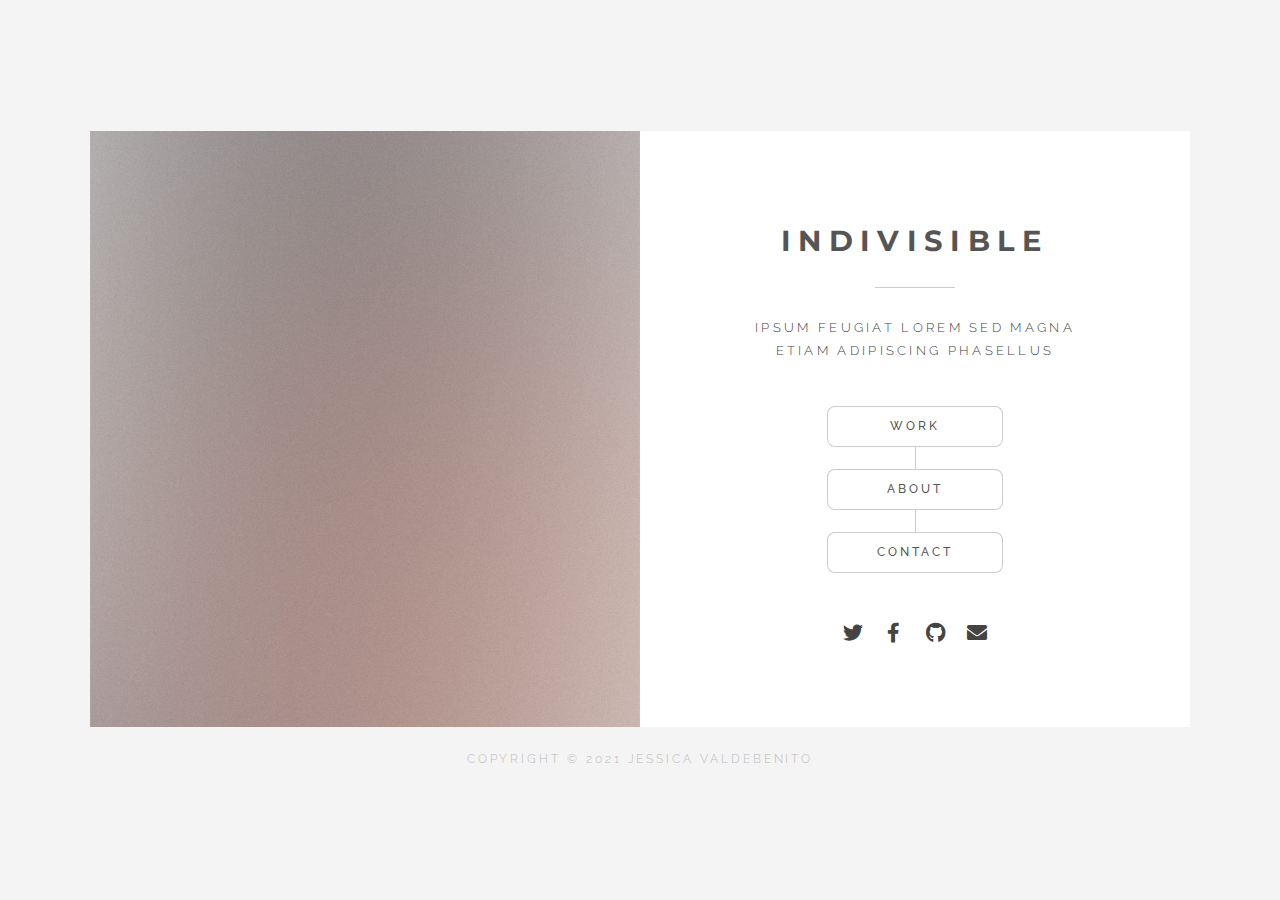
==== about/index.html @ a1ea3c7e "Update index.html" ====
<!DOCTYPE HTML>
<!--
	Indivisible by Pixelarity
	pixelarity.com | hello@pixelarity.com
	License: pixelarity.com/license
-->
<html>
	<head>
		<title>Untitled</title>
		<meta charset="utf-8" />
		<meta name="viewport" content="width=device-width, initial-scale=1, user-scalable=no" />
		<link rel="stylesheet" href="assets/css/main.css" />
		<noscript><link rel="stylesheet" href="assets/css/noscript.css" /></noscript>
	</head>
	<body class="is-preload-0 is-preload-1">

		<!-- Wrapper -->
			<div id="wrapper">

				<!-- Home -->
					<article id="home" class="panel special">
						<div class="image">
							<img src="images/pic01.jpg" alt="" data-position="center center" />
						</div>
						<div class="content">
							<div class="inner">
								<header>
									<h1>Indivisible</h1>
									<p>Ipsum feugiat lorem sed magna<br />
									etiam adipiscing phasellus</p>
								</header>
								<nav id="nav">
									<ul class="actions stacked special animated spinY">
										<li><a href="#work" class="button">Work</a></li>
										<li><a href="#about" class="button">About</a></li>
										<li><a href="#contact" class="button">Contact</a></li>
										<!--<li><a href="#elements" class="button">Elements</a></li>-->
									</ul>
								</nav>
								<ul class="icons">
									<li><a href="#" class="icon brands fa-twitter"><span class="label">Twitter</span></a></li>
									<li><a href="#" class="icon brands fa-facebook-f"><span class="label">Facebook</span></a></li>
									<li><a href="#" class="icon brands fa-github"><span class="label">GitHub</span></a></li>
									<li><a href="#" class="icon solid fa-envelope"><span class="label">Email</span></a></li>
								</ul>
							</div>
						</div>
					</article>

				<!-- Work -->
					<article id="work" class="panel secondary">
						<div class="image">
							<img src="images/2.jpg" alt="" data-position="center center" />
						</div>
						<div class="content">
							<ul class="actions animated spinX">
								<li><a href="file:///website/index.html" class="button small back">Back</a></li>
							</ul>
							<div class="inner">
								<header>
									<h2>About me</h2>
                                    <strong> <p align="justify"> "All of science is nothing more than refinement of every day thinking" </strong>- <i>Albert Einstein.<br /> </p>
									</i>
								</header>
								<p align="justify"> I grew up in Santiago, Chile where I gained knowledge and experience in different fields, from speech and language pathology to clinical audiology. Later, I would start a program in Biostatistics, which would be my main entrance into the quantitative world. At the same time, this led me to be involved in health and clinical science, which help me to find my biggest passion, scientific research. Now, I find myself learning more about bioinformatics and its different applications in cancer research. My research projects focus on understanding and revealing the complexity of the tumor microenvironment in Glioblastoma as well as other cancers.I am a highly-motivated person who truly enjoys learning new things, yet also loves practicing outdoor activities (coming from Chile it would be a crime not to), playing with my pets, doing photography and simply treasuring moments with a good cup of prepared tea or, as a good chilean, a nice cold Coca-Cola Zero (very important).</p>
                                <p style="color:silver"> Photo: Volcano Osorno hidden behind a random chilean tree. Ensenada, Puerto Varas, Chile. Photo taken by me. </p>
							</div>
						</div>
					</article>

				<!-- About -->
					<article id="about" class="panel secondary">
						<div class="image">
							<img src="images/pic2.jpeg" alt="" data-position="center center" />
						</div>
						<div class="content">
							<ul class="actions animated spinX">
								<li><a href="file:///home/cheo/Jessica/website4/index.html" class="button small back">Back</a></li>
							</ul>
							<div class="inner">
								<header>
									<h2>What's next</h2>
									<p>Cancer research<br /></p>
								</header>
								<p align="justify"> Currently, I am a proud first-year Ph.D. student in the Graduate School of Biomedical Siences MD Anderson UT Health. During the last few years, I have been working with <u><a href="https://www.mdanderson.org/research/departments-labs-institutes/labs/bhat-laboratory.html">Dr. Krishna Bhat</a></u> and <u><a href="https://eugeninlab.com/eliseo-eugenin/">Dr. Eliseo Eugenin</a></u> on understanding the complexity of Glioblastoma using strong biological data from underrepresented cells and structures to interrogate publicly available sequencing data. Right now, I expect to continue persuing my interest in cancer research by applying different methodologies such as spatial analysis in high/multi-plex data of different cancer types with the mentoring of <u><a href="https://kannan-kasthuri.github.io/">Dr. Kasthuri Kannan</a></u>.</p>
								<p style="color:silver"> Photo: View from the department of Translational Medicine, MD Anderson Cancer Center. Photo taken by me.</p>
							</div>
						</div>
					</article>

				<!-- Contact -->
					<article id="contact" class="panel secondary">
						<div class="image">
							<img src="images/pic04.jpg" alt="" data-position="bottom center" />
						</div>
						<div class="content">
							<ul class="actions animated spinX">
								<li><a href="#" class="button small back">Back</a></li>
							</ul>
							<div class="inner">
								<header>
									<h2>Contact</h2>
								</header>
								<form method="post" action="#">
									<div class="fields">
										<div class="field half">
											<label for="name">Name</label>
											<input type="text" name="name" id="name" />
										</div>
										<div class="field half">
											<label for="email">Email</label>
											<input type="text" name="email" id="email" />
										</div>
										<div class="field">
											<label for="message">Message</label>
											<textarea name="message" id="message" rows="5"></textarea>
										</div>
									</div>
									<ul class="actions">
										<li><a href="" class="button submit">Send Message</a></li>
									</ul>
								</form>
							</div>
						</div>
					</article>

				<!-- Elements -->
					<article id="elements" class="panel secondary">
						<div class="image">
							<img src="images/pic03.jpg" alt="" data-position="center center" />
						</div>
						<div class="content">
							<ul class="actions animated spinX">
								<li><a href="#" class="button small back">Back</a></li>
							</ul>
							<div class="inner">
								<header>
									<h2>Elements</h2>
								</header>

								<section>
									<h4>Text</h4>
									<p>This is <b>bold</b> and this is <strong>strong</strong>. This is <i>italic</i> and this is <em>emphasized</em>.
									This is <sup>superscript</sup> text and this is <sub>subscript</sub> text.
									This is <u>underlined</u> and this is code: <code>for (;;) { ... }</code>. Finally, <a href="#">this is a link</a>.</p>
									<hr />
									<h2>Heading Level 2</h2>
									<h3>Heading Level 3</h3>
									<h4>Heading Level 4</h4>
									<h5>Heading Level 5</h5>
									<h6>Heading Level 6</h6>
									<hr />
									<h5>Blockquote</h5>
									<blockquote>Fringilla nisl. Donec accumsan interdum nisi, quis tincidunt felis sagittis eget tempus euismod. Vestibulum ante ipsum primis in faucibus vestibulum. Blandit adipiscing eu felis iaculis volutpat ac adipiscing accumsan faucibus. Vestibulum ante ipsum primis in faucibus lorem ipsum dolor sit amet nullam adipiscing eu felis.</blockquote>
									<h5>Preformatted</h5>
									<pre><code>i = 0;

while (!deck.isInOrder()) {
    print 'Iteration ' + i;
    deck.shuffle();
    i++;
}

print 'It took ' + i + ' iterations to sort the deck.';</code></pre>
								</section>

								<section>
									<h4>Lists</h4>

									<h5>Unordered</h5>
									<ul>
										<li>Dolor pulvinar etiam.</li>
										<li>Sagittis adipiscing.</li>
										<li>Felis enim feugiat.</li>
									</ul>

									<h5>Alternate</h5>
									<ul class="alt">
										<li>Dolor pulvinar etiam.</li>
										<li>Sagittis adipiscing.</li>
										<li>Felis enim feugiat.</li>
									</ul>

									<h5>Ordered</h5>
									<ol>
										<li>Dolor pulvinar etiam.</li>
										<li>Etiam vel felis viverra.</li>
										<li>Felis enim feugiat.</li>
										<li>Dolor pulvinar etiam.</li>
										<li>Etiam vel felis lorem.</li>
										<li>Felis enim et feugiat.</li>
									</ol>
									<h5>Icons</h5>
									<ul class="icons">
										<li><a href="#" class="icon brands fa-twitter"><span class="label">Twitter</span></a></li>
										<li><a href="#" class="icon brands fa-facebook-f"><span class="label">Facebook</span></a></li>
										<li><a href="#" class="icon brands fa-instagram"><span class="label">Instagram</span></a></li>
										<li><a href="#" class="icon brands fa-github"><span class="label">Github</span></a></li>
									</ul>

									<h5>Actions</h5>
									<ul class="actions">
										<li><a href="#" class="button primary">Default</a></li>
										<li><a href="#" class="button">Default</a></li>
									</ul>
									<ul class="actions stacked">
										<li><a href="#" class="button primary">Default</a></li>
										<li><a href="#" class="button">Default</a></li>
									</ul>
								</section>

								<section>
									<h4>Table</h4>
									<h5>Default</h5>
									<div class="table-wrapper">
										<table>
											<thead>
												<tr>
													<th>Name</th>
													<th>Description</th>
													<th>Price</th>
												</tr>
											</thead>
											<tbody>
												<tr>
													<td>Item One</td>
													<td>Ante turpis integer aliquet porttitor.</td>
													<td>29.99</td>
												</tr>
												<tr>
													<td>Item Two</td>
													<td>Vis ac commodo adipiscing arcu aliquet.</td>
													<td>19.99</td>
												</tr>
												<tr>
													<td>Item Three</td>
													<td> Morbi faucibus arcu accumsan lorem.</td>
													<td>29.99</td>
												</tr>
												<tr>
													<td>Item Four</td>
													<td>Vitae integer tempus condimentum.</td>
													<td>19.99</td>
												</tr>
												<tr>
													<td>Item Five</td>
													<td>Ante turpis integer aliquet porttitor.</td>
													<td>29.99</td>
												</tr>
											</tbody>
											<tfoot>
												<tr>
													<td colspan="2"></td>
													<td>100.00</td>
												</tr>
											</tfoot>
										</table>
									</div>

									<h5>Alternate</h5>
									<div class="table-wrapper">
										<table class="alt">
											<thead>
												<tr>
													<th>Name</th>
													<th>Description</th>
													<th>Price</th>
												</tr>
											</thead>
											<tbody>
												<tr>
													<td>Item One</td>
													<td>Ante turpis integer aliquet porttitor.</td>
													<td>29.99</td>
												</tr>
												<tr>
													<td>Item Two</td>
													<td>Vis ac commodo adipiscing arcu aliquet.</td>
													<td>19.99</td>
												</tr>
												<tr>
													<td>Item Three</td>
													<td> Morbi faucibus arcu accumsan lorem.</td>
													<td>29.99</td>
												</tr>
												<tr>
													<td>Item Four</td>
													<td>Vitae integer tempus condimentum.</td>
													<td>19.99</td>
												</tr>
												<tr>
													<td>Item Five</td>
													<td>Ante turpis integer aliquet porttitor.</td>
													<td>29.99</td>
												</tr>
											</tbody>
											<tfoot>
												<tr>
													<td colspan="2"></td>
													<td>100.00</td>
												</tr>
											</tfoot>
										</table>
									</div>
								</section>

								<section>
									<h4>Buttons</h4>
									<ul class="actions">
										<li><a href="#" class="button primary">Primary</a></li>
										<li><a href="#" class="button">Default</a></li>
									</ul>
									<ul class="actions">
										<li><a href="#" class="button">Default</a></li>
										<li><a href="#" class="button small">Small</a></li>
									</ul>
									<ul class="actions">
										<li><a href="#" class="button primary icon solid fa-download">Icon</a></li>
										<li><a href="#" class="button icon solid fa-download">Icon</a></li>
									</ul>
									<ul class="actions">
										<li><span class="button primary disabled">Disabled</span></li>
										<li><span class="button disabled">Disabled</span></li>
									</ul>
								</section>

								<section>
									<h4>Form</h4>
									<form method="post" action="#">
										<div class="fields">
											<div class="field half">
												<label for="demo-name">Name</label>
												<input type="text" name="demo-name" id="demo-name" value="" placeholder="Jane Doe" />
											</div>
											<div class="field half">
												<label for="demo-email">Email</label>
												<input type="email" name="demo-email" id="demo-email" value="" placeholder="jane@untitled.tld" />
											</div>
											<div class="field">
												<label for="demo-category">Category</label>
												<select name="demo-category" id="demo-category">
													<option value="">-</option>
													<option value="1">Manufacturing</option>
													<option value="1">Shipping</option>
													<option value="1">Administration</option>
													<option value="1">Human Resources</option>
												</select>
											</div>
											<div class="field half">
												<input type="radio" id="demo-priority-low" name="demo-priority" checked>
												<label for="demo-priority-low">Low</label>
											</div>
											<div class="field half">
												<input type="radio" id="demo-priority-high" name="demo-priority">
												<label for="demo-priority-high">High</label>
											</div>
											<div class="field half">
												<input type="checkbox" id="demo-copy" name="demo-copy">
												<label for="demo-copy">Email me a copy</label>
											</div>
											<div class="field half">
												<input type="checkbox" id="demo-human" name="demo-human" checked>
												<label for="demo-human">Not a robot</label>
											</div>
											<div class="field">
												<label for="demo-message">Message</label>
												<textarea name="demo-message" id="demo-message" placeholder="Enter your message" rows="6"></textarea>
											</div>
										</div>
										<ul class="actions">
											<li><input type="submit" value="Send Message" class="primary" /></li>
											<li><input type="reset" value="Reset" /></li>
										</ul>
									</form>
								</section>

							</div>
						</div>
					</article>

				<!-- Footer -->
					<footer id="footer">
						<p class="copyright"> Copyright &copy; 2021 Jessica Valdebenito</p>
					</footer>

			</div>

		<!-- Scripts -->
			<script src="assets/js/jquery.min.js"></script>
			<script src="assets/js/browser.min.js"></script>
			<script src="assets/js/breakpoints.min.js"></script>
			<script src="assets/js/util.js"></script>
			<script src="assets/js/main.js"></script>

	</body>
</html>
---- about/assets/css/main.css ----
@import url(fontawesome-all.min.css);
@import url("https://fonts.googleapis.com/css?family=Raleway|Montserrat:700");

/*
	Indivisible by Pixelarity
	pixelarity.com | hello@pixelarity.com
	License: pixelarity.com/license
*/

html, body, div, span, applet, object,
iframe, h1, h2, h3, h4, h5, h6, p, blockquote,
pre, a, abbr, acronym, address, big, cite,
code, del, dfn, em, img, ins, kbd, q, s, samp,
small, strike, strong, sub, sup, tt, var, b,
u, i, center, dl, dt, dd, ol, ul, li, fieldset,
form, label, legend, table, caption, tbody,
tfoot, thead, tr, th, td, article, aside,
canvas, details, embed, figure, figcaption,
footer, header, hgroup, menu, nav, output, ruby,
section, summary, time, mark, audio, video {
	margin: 0;
	padding: 0;
	border: 0;
	font-size: 100%;
	font: inherit;
	vertical-align: baseline;}

article, aside, details, figcaption, figure,
footer, header, hgroup, menu, nav, section {
	display: block;}

body {
	line-height: 1;
}

ol, ul {
	list-style: none;
}

blockquote, q {
	quotes: none;
}

	blockquote:before, blockquote:after, q:before, q:after {
		content: '';
		content: none;
	}

table {
	border-collapse: collapse;
	border-spacing: 0;
}

body {
	-webkit-text-size-adjust: none;
}

mark {
	background-color: transparent;
	color: inherit;
}

input::-moz-focus-inner {
	border: 0;
	padding: 0;
}

input, select, textarea {
	-moz-appearance: none;
	-webkit-appearance: none;
	-ms-appearance: none;
	appearance: none;
}

/* Basic */

	@-ms-viewport {
		width: device-width;
	}

	@media screen and (max-width: 480px) {

		html, body {
			min-width: 320px;
		}

	}

	html {
		box-sizing: border-box;
	}

	*, *:before, *:after {
		box-sizing: inherit;
	}

	body {
		background: #f4f4f4;
	}

		body.is-preload-0 *, body.is-preload-0 *:before, body.is-preload-0 *:after {
			-moz-animation: none !important;
			-webkit-animation: none !important;
			-ms-animation: none !important;
			animation: none !important;
			-moz-transition: none !important;
			-webkit-transition: none !important;
			-ms-transition: none !important;
			transition: none !important;
		}

/* Type */

	body, input, select, textarea {
		color: #444;
		font-family: "Raleway", Helvetica, sans-serif;
		font-size: 14pt;
		font-weight: 300;
		line-height: 1.75;
		letter-spacing: 0.05em;
	}

		@media screen and (max-width: 1680px) {

			body, input, select, textarea {
				font-size: 11pt;
			}

		}

		@media screen and (max-width: 360px) {

			body, input, select, textarea {
				font-size: 10pt;
			}

		}

	a {
		-moz-transition: color 0.2s ease, border-bottom-color 0.2s ease;
		-webkit-transition: color 0.2s ease, border-bottom-color 0.2s ease;
		-ms-transition: color 0.2s ease, border-bottom-color 0.2s ease;
		transition: color 0.2s ease, border-bottom-color 0.2s ease;
		text-decoration: none;
		border-bottom: dotted 1px;
		color: inherit;
	}

		a:hover {
			color: #d8475a !important;
			border-bottom-color: transparent;
		}

	strong, b {
		color: #555;
		font-weight: 500;
	}

	em, i {
		font-style: italic;
	}

	p {
		margin: 0 0 2em 0;
	}

	h1, h2, h3, h4, h5, h6 {
		color: #555;
		font-family: "Montserrat", sans-serif;
		font-weight: 700;
		line-height: 1.5;
		margin: 0 0 1em 0;
		text-transform: uppercase;
		letter-spacing: 0.25em;
	}

		h1 a, h2 a, h3 a, h4 a, h5 a, h6 a {
			color: inherit;
			text-decoration: none;
		}

	h1 {
		font-size: 2em;
	}

	h2 {
		font-size: 1.75em;
	}

	h3 {
		font-size: 1.25em;
	}

	h4 {
		font-size: 1em;
	}

	h5 {
		font-size: 0.9em;
	}

	h6 {
		font-size: 0.7em;
	}

	@media screen and (max-width: 736px) {

		h1 {
			font-size: 1.5em;
		}

		h2 {
			font-size: 1.25em;
		}

	}

	sub {
		font-size: 0.8em;
		position: relative;
		top: 0.5em;
	}

	sup {
		font-size: 0.8em;
		position: relative;
		top: -0.5em;
	}

	blockquote {
		border-left: solid 4px #cccccc;
		font-style: italic;
		margin: 0 0 2em 0;
		padding: 0.5em 0 0.5em 2em;
	}

	code {
		background: rgba(144, 144, 144, 0.075);
		border-radius: 8px;
		border: solid 1px #cccccc;
		font-family: "Courier New", monospace;
		font-size: 0.9em;
		margin: 0 0.25em;
		padding: 0.25em 0.65em;
	}

	pre {
		-webkit-overflow-scrolling: touch;
		font-family: "Courier New", monospace;
		font-size: 0.9em;
		margin: 0 0 2em 0;
	}

		pre code {
			display: block;
			line-height: 1.75;
			padding: 1em 1.5em;
			overflow-x: auto;
		}

	hr {
		border: 0;
		border-bottom: solid 1px #cccccc;
		margin: 2em 0;
	}

		hr.major {
			margin: 3em 0;
		}

	.align-left {
		text-align: left;
	}

	.align-center {
		text-align: center;
	}

	.align-right {
		text-align: right;
	}

/* Section/Article */

	section.special, article.special {
		text-align: center;
	}

	header {
		margin: 3em 0;
	}

		header > :first-child {
			margin-bottom: 0;
		}

			header > :first-child:after {
				content: '';
				display: block;
				background-color: #cccccc;
				height: 1px;
				margin: 1.5rem 0 1.75rem 0;
				width: 5rem;
			}

				.special header > :first-child:after {
					margin-left: auto;
					margin-right: auto;
				}

		header p {
			font-size: 0.9em;
			letter-spacing: 0.25em;
			margin-bottom: 0;
			text-transform: uppercase;
		}

		@media screen and (max-width: 736px) {

			header {
				margin: 2em 0;
			}

				header > :first-child:after {
					margin: 1.25rem 0 1.5rem 0;
				}

				header p {
					font-size: 0.8em;
				}

					header p br {
						display: none;
					}

		}

/* Form */

	form {
		margin: 0 0 2em 0;
	}

		form > :last-child {
			margin-bottom: 0;
		}

		form > .fields {
			display: -moz-flex;
			display: -webkit-flex;
			display: -ms-flex;
			display: flex;
			-moz-flex-wrap: wrap;
			-webkit-flex-wrap: wrap;
			-ms-flex-wrap: wrap;
			flex-wrap: wrap;
			width: calc(100% + 3em);
			margin: -1.5em 0 2em -1.5em;
		}

			form > .fields > .field {
				-moz-flex-grow: 0;
				-webkit-flex-grow: 0;
				-ms-flex-grow: 0;
				flex-grow: 0;
				-moz-flex-shrink: 0;
				-webkit-flex-shrink: 0;
				-ms-flex-shrink: 0;
				flex-shrink: 0;
				padding: 1.5em 0 0 1.5em;
				width: calc(100% - 1.5em);
			}

				form > .fields > .field.half {
					width: calc(50% - 0.75em);
				}

				form > .fields > .field.third {
					width: calc(100%/3 - 0.5em);
				}

				form > .fields > .field.quarter {
					width: calc(25% - 0.375em);
				}

		@media screen and (max-width: 480px) {

			form > .fields {
				width: calc(100% + 3em);
				margin: -1.5em 0 2em -1.5em;
			}

				form > .fields > .field {
					padding: 1.5em 0 0 1.5em;
					width: calc(100% - 1.5em);
				}

					form > .fields > .field.half {
						width: calc(100% - 1.5em);
					}

					form > .fields > .field.third {
						width: calc(100% - 1.5em);
					}

					form > .fields > .field.quarter {
						width: calc(100% - 1.5em);
					}

		}

	label {
		color: #555;
		display: block;
		font-size: 0.8em;
		font-weight: 500;
		margin: 0 0 1em 0;
		text-transform: uppercase;
		letter-spacing: 0.25em;
	}

	input[type="text"],
	input[type="password"],
	input[type="email"],
	input[type="tel"],
	input[type="search"],
	input[type="url"],
	select,
	textarea {
		-moz-appearance: none;
		-webkit-appearance: none;
		-ms-appearance: none;
		appearance: none;
		background: rgba(144, 144, 144, 0.075);
		border-radius: 8px;
		border: none;
		border: solid 1px #cccccc;
		color: inherit;
		display: block;
		outline: 0;
		padding: 0 1em;
		text-decoration: none;
		width: 100%;
	}

		input[type="text"]:invalid,
		input[type="password"]:invalid,
		input[type="email"]:invalid,
		input[type="tel"]:invalid,
		input[type="search"]:invalid,
		input[type="url"]:invalid,
		select:invalid,
		textarea:invalid {
			box-shadow: none;
		}

		input[type="text"]:focus,
		input[type="password"]:focus,
		input[type="email"]:focus,
		input[type="tel"]:focus,
		input[type="search"]:focus,
		input[type="url"]:focus,
		select:focus,
		textarea:focus {
			border-color: #d8475a;
			box-shadow: 0 0 0 1px #d8475a;
		}

	select {
		background-image: url("data:image/svg+xml;charset=utf8,%3Csvg xmlns='http://www.w3.org/2000/svg' width='40' height='40' preserveAspectRatio='none' viewBox='0 0 40 40'%3E%3Cpath d='M9.4,12.3l10.4,10.4l10.4-10.4c0.2-0.2,0.5-0.4,0.9-0.4c0.3,0,0.6,0.1,0.9,0.4l3.3,3.3c0.2,0.2,0.4,0.5,0.4,0.9 c0,0.4-0.1,0.6-0.4,0.9L20.7,31.9c-0.2,0.2-0.5,0.4-0.9,0.4c-0.3,0-0.6-0.1-0.9-0.4L4.3,17.3c-0.2-0.2-0.4-0.5-0.4-0.9 c0-0.4,0.1-0.6,0.4-0.9l3.3-3.3c0.2-0.2,0.5-0.4,0.9-0.4S9.1,12.1,9.4,12.3z' fill='%23cccccc' /%3E%3C/svg%3E");
		background-size: 1.25rem;
		background-repeat: no-repeat;
		background-position: calc(100% - 1rem) center;
		height: 2.75em;
		padding-right: 2.75em;
		text-overflow: ellipsis;
	}

		select:focus::-ms-value {
			background-color: transparent;
		}

		select::-ms-expand {
			display: none;
		}

		select option {
			color: #555;
			background: #f4f4f4;
		}

	input[type="text"],
	input[type="password"],
	input[type="email"],
	input[type="tel"],
	input[type="search"],
	input[type="url"],
	select {
		height: 2.75em;
	}

	textarea {
		padding: 0.75em 1em;
	}

	input[type="checkbox"],
	input[type="radio"] {
		-moz-appearance: none;
		-webkit-appearance: none;
		-ms-appearance: none;
		appearance: none;
		display: block;
		float: left;
		margin-right: -2em;
		opacity: 0;
		width: 1em;
		z-index: -1;
	}

		input[type="checkbox"] + label,
		input[type="radio"] + label {
			text-decoration: none;
			color: #444;
			cursor: pointer;
			display: inline-block;
			font-size: 0.8em;
			font-weight: 300;
			margin: 0 0 0.5em 0;
			padding-left: 2.9em;
			padding-right: 0.75em;
			position: relative;
		}

			input[type="checkbox"] + label:before,
			input[type="radio"] + label:before {
				-moz-osx-font-smoothing: grayscale;
				-webkit-font-smoothing: antialiased;
				display: inline-block;
				font-style: normal;
				font-variant: normal;
				text-rendering: auto;
				line-height: 1;
				text-transform: none !important;
				font-family: 'Font Awesome 5 Free';
				font-weight: 900;
			}

			input[type="checkbox"] + label:before,
			input[type="radio"] + label:before {
				background: rgba(144, 144, 144, 0.075);
				border-radius: 8px;
				border: solid 1px #cccccc;
				content: '';
				display: inline-block;
				height: 1.65em;
				left: 0;
				line-height: 1.58125em;
				position: absolute;
				text-align: center;
				top: 0;
				width: 1.65em;
				font-size: 1em;
				letter-spacing: 0;
			}

		input[type="checkbox"]:checked + label:before,
		input[type="radio"]:checked + label:before {
			background: #555;
			border-color: #555;
			color: #ffffff;
			content: '\f00c';
		}

		input[type="checkbox"]:focus + label:before,
		input[type="radio"]:focus + label:before {
			border-color: #d8475a;
			box-shadow: 0 0 0 1px #d8475a;
		}

	input[type="checkbox"] + label:before {
		border-radius: 4px;
	}

	input[type="radio"] + label:before {
		border-radius: 100%;
	}

	::-webkit-input-placeholder {
		color: #bbb !important;
		opacity: 1.0;
	}

	:-moz-placeholder {
		color: #bbb !important;
		opacity: 1.0;
	}

	::-moz-placeholder {
		color: #bbb !important;
		opacity: 1.0;
	}

	:-ms-input-placeholder {
		color: #bbb !important;
		opacity: 1.0;
	}

	.formerize-placeholder {
		color: #bbb !important;
		opacity: 1.0;
	}

/* Box */

	.box {
		border-radius: 8px;
		border: solid 1px #cccccc;
		margin-bottom: 2em;
		padding: 1.5em;
	}

		.box > :last-child,
		.box > :last-child > :last-child,
		.box > :last-child > :last-child > :last-child {
			margin-bottom: 0;
		}

		.box.alt {
			border: 0;
			border-radius: 0;
			padding: 0;
		}

/* Icon */

	.icon {
		text-decoration: none;
		border-bottom: none;
		position: relative;
	}

		.icon:before {
			-moz-osx-font-smoothing: grayscale;
			-webkit-font-smoothing: antialiased;
			display: inline-block;
			font-style: normal;
			font-variant: normal;
			text-rendering: auto;
			line-height: 1;
			text-transform: none !important;
			font-family: 'Font Awesome 5 Free';
			font-weight: 400;
		}

		.icon.solid:before {
			font-weight: 900;
		}

		.icon.brands:before {
			font-family: 'Font Awesome 5 Brands';
		}

		.icon > .label {
			display: none;
		}

/* Image */

	.image {
		border-radius: 8px;
		border: 0;
		display: inline-block;
		position: relative;
	}

		.image img {
			border-radius: 8px;
			display: block;
		}

		.image.left, .image.right {
			max-width: 40%;
		}

			.image.left img, .image.right img {
				width: 100%;
			}

		.image.left {
			float: left;
			padding: 0 1.5em 1em 0;
			top: 0.25em;
		}

		.image.right {
			float: right;
			padding: 0 0 1em 1.5em;
			top: 0.25em;
		}

		.image.fit {
			display: block;
			margin: 0 0 2em 0;
			width: 100%;
		}

			.image.fit img {
				width: 100%;
			}

		.image.main {
			display: block;
			margin: 0 0 3em 0;
			width: 100%;
		}

			.image.main img {
				width: 100%;
			}

/* List */

	ol {
		list-style: decimal;
		margin: 0 0 2em 0;
		padding-left: 1.25em;
	}

		ol li {
			padding-left: 0.25em;
		}

	ul {
		list-style: disc;
		margin: 0 0 2em 0;
		padding-left: 1em;
	}

		ul li {
			padding-left: 0.5em;
		}

		ul.alt {
			list-style: none;
			padding-left: 0;
		}

			ul.alt li {
				border-top: solid 1px #cccccc;
				padding: 0.5em 0;
			}

				ul.alt li:first-child {
					border-top: 0;
					padding-top: 0;
				}

	dl {
		margin: 0 0 2em 0;
	}

		dl dt {
			display: block;
			font-weight: 500;
			margin: 0 0 1em 0;
		}

		dl dd {
			margin-left: 2em;
		}

/* Actions */

	ul.actions {
		cursor: default;
		list-style: none;
		margin-left: -1em;
		margin-top: -1em;
		padding-left: 0;
	}

		ul.actions li {
			display: inline-block;
			margin: 1em 0 0 1em;
			padding-left: 0;
			vertical-align: middle;
		}

			ul.actions li:last-child {
				padding-right: 0;
			}

		ul.actions.stacked {
			margin-top: 0;
			margin-left: 0;
		}

			ul.actions.stacked li {
				display: block;
				margin: 0;
				padding: 1.5em 0 0 0;
				position: relative;
			}

				ul.actions.stacked li:first-child {
					padding-top: 0;
				}

				ul.actions.stacked li > * {
					margin-bottom: 0;
				}

				ul.actions.stacked li > .button {
					min-width: 15em;
				}

			ul.actions.stacked.special li:after {
				background-color: #cccccc;
				content: '';
				display: block;
				height: 1.5em;
				left: 50%;
				position: absolute;
				top: 100%;
				width: 1px;
			}

			ul.actions.stacked.special li:last-child:after {
				display: none;
			}

		@media screen and (max-width: 736px) {

			ul.actions.stacked.special li {
				padding: 1em 0 0 0;
			}

				ul.actions.stacked.special li:after {
					height: 1em;
				}

		}

		ul.actions.animated.spinY li {
			-moz-perspective: 1000px;
			-webkit-perspective: 1000px;
			-ms-perspective: 1000px;
			perspective: 1000px;
		}

			ul.actions.animated.spinY li a {
				-moz-transition: background-color 0.2s ease, box-shadow 0.2s ease, color 0.2s ease, -moz-transform 0.5s ease-in;
				-webkit-transition: background-color 0.2s ease, box-shadow 0.2s ease, color 0.2s ease, -webkit-transform 0.5s ease-in;
				-ms-transition: background-color 0.2s ease, box-shadow 0.2s ease, color 0.2s ease, -ms-transform 0.5s ease-in;
				transition: background-color 0.2s ease, box-shadow 0.2s ease, color 0.2s ease, transform 0.5s ease-in;
			}

				ul.actions.animated.spinY li a.active {
					-moz-transform: rotateY(480deg);
					-webkit-transform: rotateY(480deg);
					-ms-transform: rotateY(480deg);
					transform: rotateY(480deg);
				}

		ul.actions.animated.spinX li {
			-moz-perspective: 1000px;
			-webkit-perspective: 1000px;
			-ms-perspective: 1000px;
			perspective: 1000px;
		}

			ul.actions.animated.spinX li a {
				-moz-transition: background-color 0.2s ease, box-shadow 0.2s ease, color 0.2s ease, -moz-transform 0.5s ease-in;
				-webkit-transition: background-color 0.2s ease, box-shadow 0.2s ease, color 0.2s ease, -webkit-transform 0.5s ease-in;
				-ms-transition: background-color 0.2s ease, box-shadow 0.2s ease, color 0.2s ease, -ms-transform 0.5s ease-in;
				transition: background-color 0.2s ease, box-shadow 0.2s ease, color 0.2s ease, transform 0.5s ease-in;
			}

				ul.actions.animated.spinX li a.active {
					-moz-transform: rotateX(480deg);
					-webkit-transform: rotateX(480deg);
					-ms-transform: rotateX(480deg);
					transform: rotateX(480deg);
				}

/* Icons */

	ul.icons {
		cursor: default;
		list-style: none;
		padding-left: 0;
	}

		ul.icons li {
			display: inline-block;
			padding-left: 0;
		}

			ul.icons li .icon {
				display: inline-block;
				width: 2.5em;
				height: 2.5em;
				line-height: 2.5em;
				text-align: center;
			}

				ul.icons li .icon:before {
					font-size: 1.25rem;
				}

/* Table */

	.table-wrapper {
		-webkit-overflow-scrolling: touch;
		overflow-x: auto;
	}

	table {
		margin: 0 0 2em 0;
		width: 100%;
	}

		table tbody tr {
			border: solid 1px #cccccc;
			border-left: 0;
			border-right: 0;
		}

			table tbody tr:nth-child(2n + 1) {
				background-color: rgba(144, 144, 144, 0.075);
			}

		table td {
			padding: 0.75em 0.75em;
		}

		table th {
			color: #555;
			font-size: 0.9em;
			font-weight: 500;
			padding: 0 0.75em 0.75em 0.75em;
			text-align: left;
		}

		table thead {
			border-bottom: solid 2px #cccccc;
		}

		table tfoot {
			border-top: solid 2px #cccccc;
		}

		table.alt {
			border-collapse: separate;
		}

			table.alt tbody tr td {
				border: solid 1px #cccccc;
				border-left-width: 0;
				border-top-width: 0;
			}

				table.alt tbody tr td:first-child {
					border-left-width: 1px;
				}

			table.alt tbody tr:first-child td {
				border-top-width: 1px;
			}

			table.alt thead {
				border-bottom: 0;
			}

			table.alt tfoot {
				border-top: 0;
			}

/* Button */

	input[type="submit"],
	input[type="reset"],
	input[type="button"],
	button,
	.button {
		-moz-appearance: none;
		-webkit-appearance: none;
		-ms-appearance: none;
		appearance: none;
		-moz-transition: background-color 0.2s ease, box-shadow 0.2s ease, color 0.2s ease;
		-webkit-transition: background-color 0.2s ease, box-shadow 0.2s ease, color 0.2s ease;
		-ms-transition: background-color 0.2s ease, box-shadow 0.2s ease, color 0.2s ease;
		transition: background-color 0.2s ease, box-shadow 0.2s ease, color 0.2s ease;
		-webkit-tap-highlight-color: rgba(255, 255, 255, 0);
		background-color: transparent;
		border-radius: 8px;
		border: 0;
		box-shadow: inset 0 0 0 1px #cccccc;
		color: #555 !important;
		cursor: pointer;
		display: inline-block;
		font-size: 0.8em;
		font-weight: 500;
		height: 3.5em;
		letter-spacing: 0.25em;
		line-height: 3.5em;
		padding: 0 2em;
		position: relative;
		text-align: center;
		text-decoration: none;
		text-transform: uppercase;
		white-space: nowrap;
	}

		input[type="submit"].icon:before,
		input[type="reset"].icon:before,
		input[type="button"].icon:before,
		button.icon:before,
		.button.icon:before {
			margin-right: 0.5em;
		}

		input[type="submit"].back,
		input[type="reset"].back,
		input[type="button"].back,
		button.back,
		.button.back {
			padding-left: 4.75em;
		}

			input[type="submit"].back:before,
			input[type="reset"].back:before,
			input[type="button"].back:before,
			button.back:before,
			.button.back:before {
				-moz-transition: opacity 0.2s ease;
				-webkit-transition: opacity 0.2s ease;
				-ms-transition: opacity 0.2s ease;
				transition: opacity 0.2s ease;
				background-image: url("data:image/svg+xml;charset=utf8,%3Csvg xmlns='http://www.w3.org/2000/svg' xmlns:xlink='http://www.w3.org/1999/xlink' width='112px' height='96px' viewBox='0 0 112 96' zoomAndPan='disable'%3E%3Cstyle%3Eline %7B stroke: %23cccccc%3B stroke-width: 4px %7D%3C/style%3E%3Cline x1='0' y1='46' x2='112' y2='46' /%3E%3Cline x1='24' y1='22' x2='0' y2='46' /%3E%3Cline x1='24' y1='70' x2='0' y2='46' /%3E%3C/svg%3E");
				background-position: center;
				background-repeat: no-repeat;
				background-size: contain;
				content: '';
				display: inline-block;
				height: inherit;
				left: 2em;
				opacity: 1;
				position: absolute;
				top: 0;
				vertical-align: middle;
				width: 2em;
			}

			input[type="submit"].back:after,
			input[type="reset"].back:after,
			input[type="button"].back:after,
			button.back:after,
			.button.back:after {
				-moz-transition: opacity 0.2s ease;
				-webkit-transition: opacity 0.2s ease;
				-ms-transition: opacity 0.2s ease;
				transition: opacity 0.2s ease;
				background-image: url("data:image/svg+xml;charset=utf8,%3Csvg xmlns='http://www.w3.org/2000/svg' xmlns:xlink='http://www.w3.org/1999/xlink' width='112px' height='96px' viewBox='0 0 112 96' zoomAndPan='disable'%3E%3Cstyle%3Eline %7B stroke: %23d8475a%3B stroke-width: 4px %7D%3C/style%3E%3Cline x1='0' y1='46' x2='112' y2='46' /%3E%3Cline x1='24' y1='22' x2='0' y2='46' /%3E%3Cline x1='24' y1='70' x2='0' y2='46' /%3E%3C/svg%3E");
				background-position: center;
				background-repeat: no-repeat;
				background-size: contain;
				content: '';
				display: inline-block;
				height: inherit;
				left: 2em;
				opacity: 0;
				position: absolute;
				top: 0;
				vertical-align: middle;
				width: 2em;
			}

			input[type="submit"].back:hover:before, input[type="submit"].back.active:before,
			input[type="reset"].back:hover:before,
			input[type="reset"].back.active:before,
			input[type="button"].back:hover:before,
			input[type="button"].back.active:before,
			button.back:hover:before,
			button.back.active:before,
			.button.back:hover:before,
			.button.back.active:before {
				opacity: 0;
			}

			input[type="submit"].back:hover:after, input[type="submit"].back.active:after,
			input[type="reset"].back:hover:after,
			input[type="reset"].back.active:after,
			input[type="button"].back:hover:after,
			input[type="button"].back.active:after,
			button.back:hover:after,
			button.back.active:after,
			.button.back:hover:after,
			.button.back.active:after {
				opacity: 1;
			}

		input[type="submit"].fit,
		input[type="reset"].fit,
		input[type="button"].fit,
		button.fit,
		.button.fit {
			width: 100%;
		}

		input[type="submit"].small,
		input[type="reset"].small,
		input[type="button"].small,
		button.small,
		.button.small {
			font-size: 0.7em;
		}

		input[type="submit"].large,
		input[type="reset"].large,
		input[type="button"].large,
		button.large,
		.button.large {
			font-size: 1em;
		}

		input[type="submit"]:hover, input[type="submit"].active,
		input[type="reset"]:hover,
		input[type="reset"].active,
		input[type="button"]:hover,
		input[type="button"].active,
		button:hover,
		button.active,
		.button:hover,
		.button.active {
			box-shadow: inset 0 0 0 1px #d8475a;
			color: #d8475a !important;
		}

		input[type="submit"]:active, input[type="submit"].active,
		input[type="reset"]:active,
		input[type="reset"].active,
		input[type="button"]:active,
		input[type="button"].active,
		button:active,
		button.active,
		.button:active,
		.button.active {
			background-color: rgba(216, 71, 90, 0.05);
		}

		input[type="submit"].primary,
		input[type="reset"].primary,
		input[type="button"].primary,
		button.primary,
		.button.primary {
			box-shadow: none;
			background-color: #555;
			color: #f4f4f4 !important;
		}

			input[type="submit"].primary:hover,
			input[type="reset"].primary:hover,
			input[type="button"].primary:hover,
			button.primary:hover,
			.button.primary:hover {
				background-color: #d8475a;
			}

			input[type="submit"].primary:active,
			input[type="reset"].primary:active,
			input[type="button"].primary:active,
			button.primary:active,
			.button.primary:active {
				background-color: #c3293d;
			}

		input[type="submit"].disabled, input[type="submit"]:disabled,
		input[type="reset"].disabled,
		input[type="reset"]:disabled,
		input[type="button"].disabled,
		input[type="button"]:disabled,
		button.disabled,
		button:disabled,
		.button.disabled,
		.button:disabled {
			pointer-events: none;
			cursor: default;
			opacity: 0.25;
		}

/* Wrapper */

	#wrapper {
		display: -moz-flex;
		display: -webkit-flex;
		display: -ms-flex;
		display: flex;
		-moz-align-items: center;
		-webkit-align-items: center;
		-ms-align-items: center;
		align-items: center;
		-moz-flex-direction: column;
		-webkit-flex-direction: column;
		-ms-flex-direction: column;
		flex-direction: column;
		-moz-justify-content: center;
		-webkit-justify-content: center;
		-ms-justify-content: center;
		justify-content: center;
		-moz-perspective: 1000px;
		-webkit-perspective: 1000px;
		-ms-perspective: 1000px;
		perspective: 1000px;
		min-height: 100vh;
		padding: 3em;
		width: 100%;
	}

		@media screen and (max-width: 1280px) {

			#wrapper {
				padding: 1.5em;
			}

		}

		@media screen and (max-width: 980px) {

			#wrapper {
				padding: 2em;
			}

		}

		@media screen and (max-width: 736px) {

			#wrapper {
				padding: 1em;
			}

		}

/* Panel */

	.panel {
		display: -moz-flex;
		display: -webkit-flex;
		display: -ms-flex;
		display: flex;
		-moz-align-items: -moz-stretch;
		-webkit-align-items: -webkit-stretch;
		-ms-align-items: -ms-stretch;
		align-items: stretch;
		-moz-justify-content: center;
		-webkit-justify-content: center;
		-ms-justify-content: center;
		justify-content: center;
		-moz-transition: opacity 0.5s ease, -moz-transform 0.5s ease;
		-webkit-transition: opacity 0.5s ease, -webkit-transform 0.5s ease;
		-ms-transition: opacity 0.5s ease, -ms-transform 0.5s ease;
		transition: opacity 0.5s ease, transform 0.5s ease;
		max-width: calc(100vw - 6em);
		width: 86em;
	}

		.panel > .image {
			-moz-transition: -moz-transform 0.5s ease;
			-webkit-transition: -webkit-transform 0.5s ease;
			-ms-transition: -ms-transform 0.5s ease;
			transition: transform 0.5s ease;
			background-color: #777;
			background-position: center;
			background-repeat: no-repeat;
			background-size: cover;
			border-radius: 0;
			min-height: 50em;
			width: 50%;
			z-index: 1;
		}

			.panel > .image img {
				border-radius: 0;
				display: block;
				height: 100%;
				object-fit: cover;
				object-position: center;
				width: 100%;
			}

		.panel > .content {
			display: -moz-flex;
			display: -webkit-flex;
			display: -ms-flex;
			display: flex;
			-moz-flex-direction: column;
			-webkit-flex-direction: column;
			-ms-flex-direction: column;
			flex-direction: column;
			-moz-justify-content: center;
			-webkit-justify-content: center;
			-ms-justify-content: center;
			justify-content: center;
			-moz-transition: -moz-transform 0.5s ease;
			-webkit-transition: -webkit-transform 0.5s ease;
			-ms-transition: -ms-transform 0.5s ease;
			transition: transform 0.5s ease;
			background-color: #ffffff;
			padding: 3em;
			width: 50%;
		}

		.panel.inactive {
			opacity: 0;
		}

			.panel.inactive > .image {
				-moz-transform: translateY(1em);
				-webkit-transform: translateY(1em);
				-ms-transform: translateY(1em);
				transform: translateY(1em);
			}

			.panel.inactive > .content {
				-moz-transform: translateY(-1em);
				-webkit-transform: translateY(-1em);
				-ms-transform: translateY(-1em);
				transform: translateY(-1em);
			}

		.panel.special {
			text-align: center;
		}

			.panel.special > .content > .inner > :nth-child(n+2):nth-last-child(n+2) {
				margin: 3em 0;
			}

			.panel.special.inactive {
				-moz-transform: translateZ(-2em);
				-webkit-transform: translateZ(-2em);
				-ms-transform: translateZ(-2em);
				transform: translateZ(-2em);
			}

				.panel.special.inactive > .image {
					-moz-transform: none;
					-webkit-transform: none;
					-ms-transform: none;
					transform: none;
				}

				.panel.special.inactive > .content {
					-moz-transform: none;
					-webkit-transform: none;
					-ms-transform: none;
					transform: none;
				}

		.panel.secondary > .content {
			-moz-justify-content: space-between;
			-webkit-justify-content: space-between;
			-ms-justify-content: space-between;
			justify-content: space-between;
		}

			.panel.secondary > .content > .actions {
				margin-bottom: 0;
			}

			.panel.secondary > .content:after {
				content: '';
				display: block;
				width: 100%;
			}

		@media screen and (max-width: 1680px) {

			.panel {
				width: 75em;
			}

				.panel > .image {
					min-height: 45em;
				}

		}

		@media screen and (max-width: 1280px) {

			.panel {
				max-width: calc(100vw - 3em);
			}

				.panel > .image {
					min-height: 35em;
				}

				.panel > .content {
					padding: 3em 2.5em;
				}

		}

		@media screen and (max-width: 980px) {

			.panel {
				-moz-flex-direction: column;
				-webkit-flex-direction: column;
				-ms-flex-direction: column;
				flex-direction: column;
			}

				.panel > .image {
					min-height: 60vh;
					width: 100%;
				}

				.panel > .content {
					display: block;
					padding: 3em;
					width: 100%;
				}

					.panel > .content:after {
						display: none;
					}

				.panel.inactive > .image {
					-moz-transform: translateX(1em);
					-webkit-transform: translateX(1em);
					-ms-transform: translateX(1em);
					transform: translateX(1em);
				}

				.panel.inactive > .content {
					-moz-transform: translateX(-1em);
					-webkit-transform: translateX(-1em);
					-ms-transform: translateX(-1em);
					transform: translateX(-1em);
				}

		}

		@media screen and (max-width: 736px) {

			.panel {
				max-width: calc(100vw - 2em);
				width: 30em;
			}

				.panel > .image {
					min-height: 18em;
					max-height: 30vh;
				}

				.panel > .content {
					padding: 2em;
				}

				.panel.special > .content > .inner > :nth-child(n+2):nth-last-child(n+2) {
					margin: 2em 0;
				}

		}

		@media screen and (max-width: 480px) {

			.panel > .content {
				padding: 2em 1.5em;
			}

		}

		@media screen and (max-width: 360px) {

			.panel > .image {
				min-height: 15em;
			}

		}

		body.is-preload-0 .panel {
			opacity: 0;
		}

			body.is-preload-0 .panel > .image {
				-moz-transform: translateX(4em);
				-webkit-transform: translateX(4em);
				-ms-transform: translateX(4em);
				transform: translateX(4em);
			}

			body.is-preload-0 .panel > .content {
				-moz-transform: translateX(-4em);
				-webkit-transform: translateX(-4em);
				-ms-transform: translateX(-4em);
				transform: translateX(-4em);
			}

			@media screen and (max-width: 980px) {

				body.is-preload-0 .panel {
					-moz-transform: translateZ(-2em);
					-webkit-transform: translateZ(-2em);
					-ms-transform: translateZ(-2em);
					transform: translateZ(-2em);
				}

					body.is-preload-0 .panel > .image {
						-moz-transform: none;
						-webkit-transform: none;
						-ms-transform: none;
						transform: none;
					}

					body.is-preload-0 .panel > .content {
						-moz-transform: none;
						-webkit-transform: none;
						-ms-transform: none;
						transform: none;
					}

			}

		body.is-preload-1 .panel {
			-moz-transition: opacity 2s ease, -moz-transform 0.5s ease;
			-webkit-transition: opacity 2s ease, -webkit-transform 0.5s ease;
			-ms-transition: opacity 2s ease, -ms-transform 0.5s ease;
			transition: opacity 2s ease, transform 0.5s ease;
		}

			body.is-preload-1 .panel > .image {
				-moz-transition: -moz-transform 1s ease;
				-webkit-transition: -webkit-transform 1s ease;
				-ms-transition: -ms-transform 1s ease;
				transition: transform 1s ease;
			}

			body.is-preload-1 .panel > .content {
				-moz-transition: -moz-transform 1s ease;
				-webkit-transition: -webkit-transform 1s ease;
				-ms-transition: -ms-transform 1s ease;
				transition: transform 1s ease;
			}

/* Footer */

	#footer {
		-moz-transition: opacity 0.5s ease;
		-webkit-transition: opacity 0.5s ease;
		-ms-transition: opacity 0.5s ease;
		transition: opacity 0.5s ease;
		margin: 3em 0 0 0;
		opacity: 1.0;
		text-align: center;
	}

		#footer .copyright {
			color: #bbb;
			font-size: 0.8em;
			letter-spacing: 0.25em;
			margin-bottom: 0;
			text-transform: uppercase;
		}

		#footer.inactive {
			opacity: 0;
		}

		@media screen and (max-width: 1680px) {

			#footer {
				margin: 2em 0 0 0;
			}

		}

		@media screen and (max-width: 1280px) {

			#footer {
				margin: 1.5em 0 0 0;
			}

		}

		body.is-preload-0 #footer {
			opacity: 0;
		}
---- about/assets/css/noscript.css ----
/*
	Indivisible by Pixelarity
	pixelarity.com | hello@pixelarity.com
	License: pixelarity.com/license
*/

/* Panel */

	.panel {
		margin: 0 0 3em 0;
	}

		body.is-preload-0 .panel {
			opacity: 1;
		}

			body.is-preload-0 .panel > .image {
				-moz-transform: none !important;
				-webkit-transform: none !important;
				-ms-transform: none !important;
				transform: none !important;
			}

			body.is-preload-0 .panel > .content {
				-moz-transform: none !important;
				-webkit-transform: none !important;
				-ms-transform: none !important;
				transform: none !important;
			}

/* Footer */

	#footer {
		margin-top: 0;
	}

		body.is-preload-0 #footer {
			opacity: 1;
		}
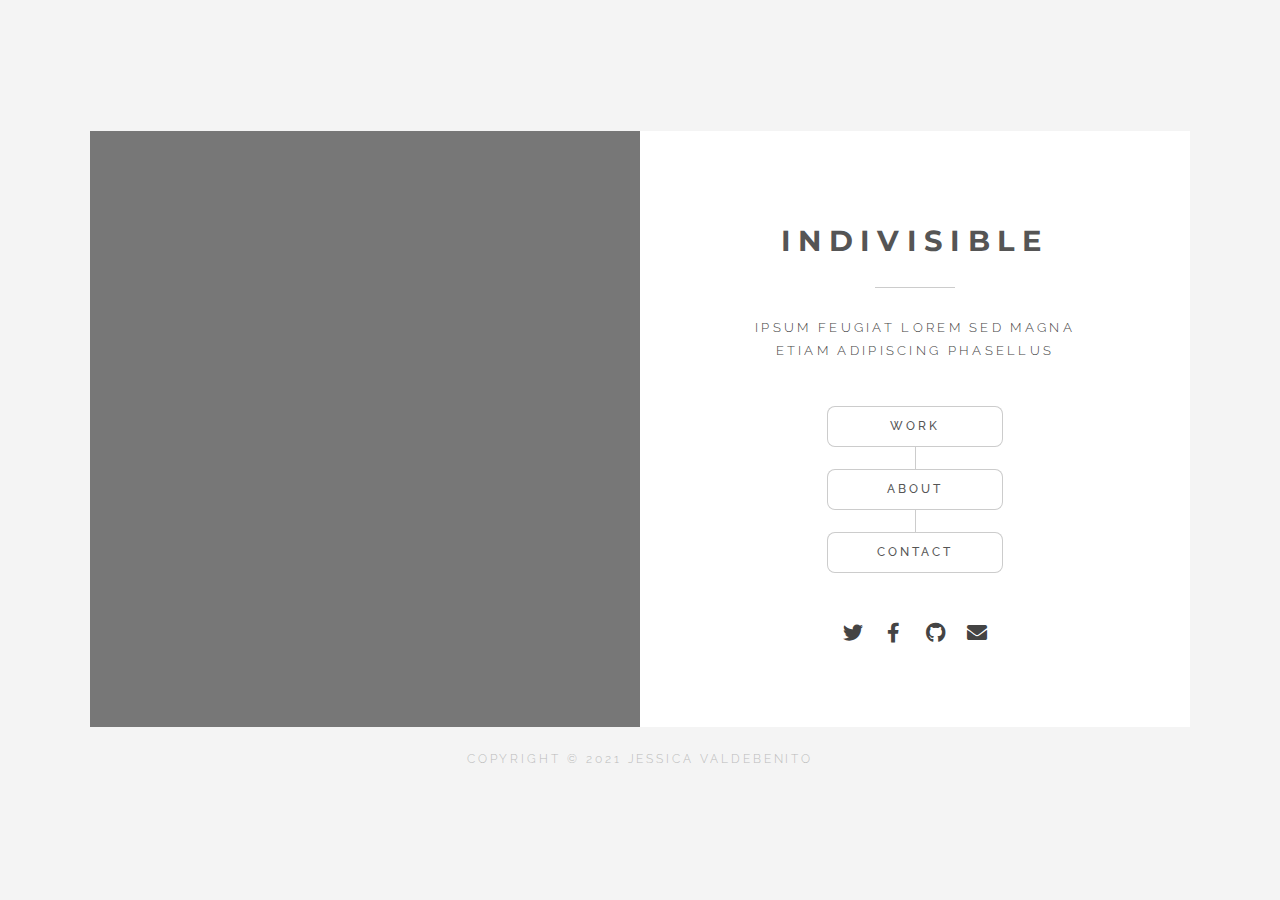
==== commit 5261c201: "Update index.html" ====
--- a/about/index.html
+++ b/about/index.html
@@ -6,7 +6,7 @@
 -->
 <html>
 	<head>
-		<title>Untitled</title>
+		<title>Jessica Valdebenito</title>
 		<meta charset="utf-8" />
 		<meta name="viewport" content="width=device-width, initial-scale=1, user-scalable=no" />
 		<link rel="stylesheet" href="assets/css/main.css" />
@@ -20,7 +20,7 @@
 				<!-- Home -->
 					<article id="home" class="panel special">
 						<div class="image">
-							<img src="images/pic01.jpg" alt="" data-position="center center" />
+							<img src="images/pic01" alt="" data-position="center center" />
 						</div>
 						<div class="content">
 							<div class="inner">
@@ -54,7 +54,7 @@
 						</div>
 						<div class="content">
 							<ul class="actions animated spinX">
-								<li><a href="file:///website/index.html" class="button small back">Back</a></li>
+								<li><a href="https://jvaldebenito.com/" class="button small back">Back</a></li>
 							</ul>
 							<div class="inner">
 								<header>
@@ -75,14 +75,15 @@
 						</div>
 						<div class="content">
 							<ul class="actions animated spinX">
-								<li><a href="file:///home/cheo/Jessica/website4/index.html" class="button small back">Back</a></li>
+								<li><a href="https://jvaldebenito.com/" class="button small back">Back</a></li>
 							</ul>
 							<div class="inner">
 								<header>
 									<h2>What's next</h2>
 									<p>Cancer research<br /></p>
 								</header>
-								<p align="justify"> Currently, I am a proud first-year Ph.D. student in the Graduate School of Biomedical Siences MD Anderson UT Health. During the last few years, I have been working with <u><a href="https://www.mdanderson.org/research/departments-labs-institutes/labs/bhat-laboratory.html">Dr. Krishna Bhat</a></u> and <u><a href="https://eugeninlab.com/eliseo-eugenin/">Dr. Eliseo Eugenin</a></u> on understanding the complexity of Glioblastoma using strong biological data from underrepresented cells and structures to interrogate publicly available sequencing data. Right now, I expect to continue persuing my interest in cancer research by applying different methodologies such as spatial analysis in high/multi-plex data of different cancer types with the mentoring of <u><a href="https://kannan-kasthuri.github.io/">Dr. Kasthuri Kannan</a></u>.</p>
+								<p align="justify"> Currently, I am a proud first-year Ph.D. student in the Graduate School of Biomedical Siences MD Anderson UT Health. During the last few years, I have been working with <u><a href="https://www.mdanderson.org/research/departments-labs-institutes/labs/bhat-laboratory.html">Dr. Krishna Bhat</a></u> and <u><a href="https://eugeninlab.com/eliseo-eugenin/">Dr. Eliseo Eugenin</a></u> on understanding the complexity of Glioblastoma using strong biological data from underrepresented cells and structures to interrogate publicly available sequencing data. During my rotations, I got the great opportunity to work with <u><a href="https://kannan-kasthuri.github.io/">Dr. Kasthuri Kannan</a></u> who introduce me to spatial analysis in high/multi-plex data of different cancer types. 
+								Right now, I am a Ph.D. student at <u><a href="http://scheet.org/"> Dr. Paul Scheet's lab </a></u> with whom I will continue working with throughout my Ph.D. on computational methodologies of high-throughput genetic data.</p>
 								<p style="color:silver"> Photo: View from the department of Translational Medicine, MD Anderson Cancer Center. Photo taken by me.</p>
 							</div>
 						</div>
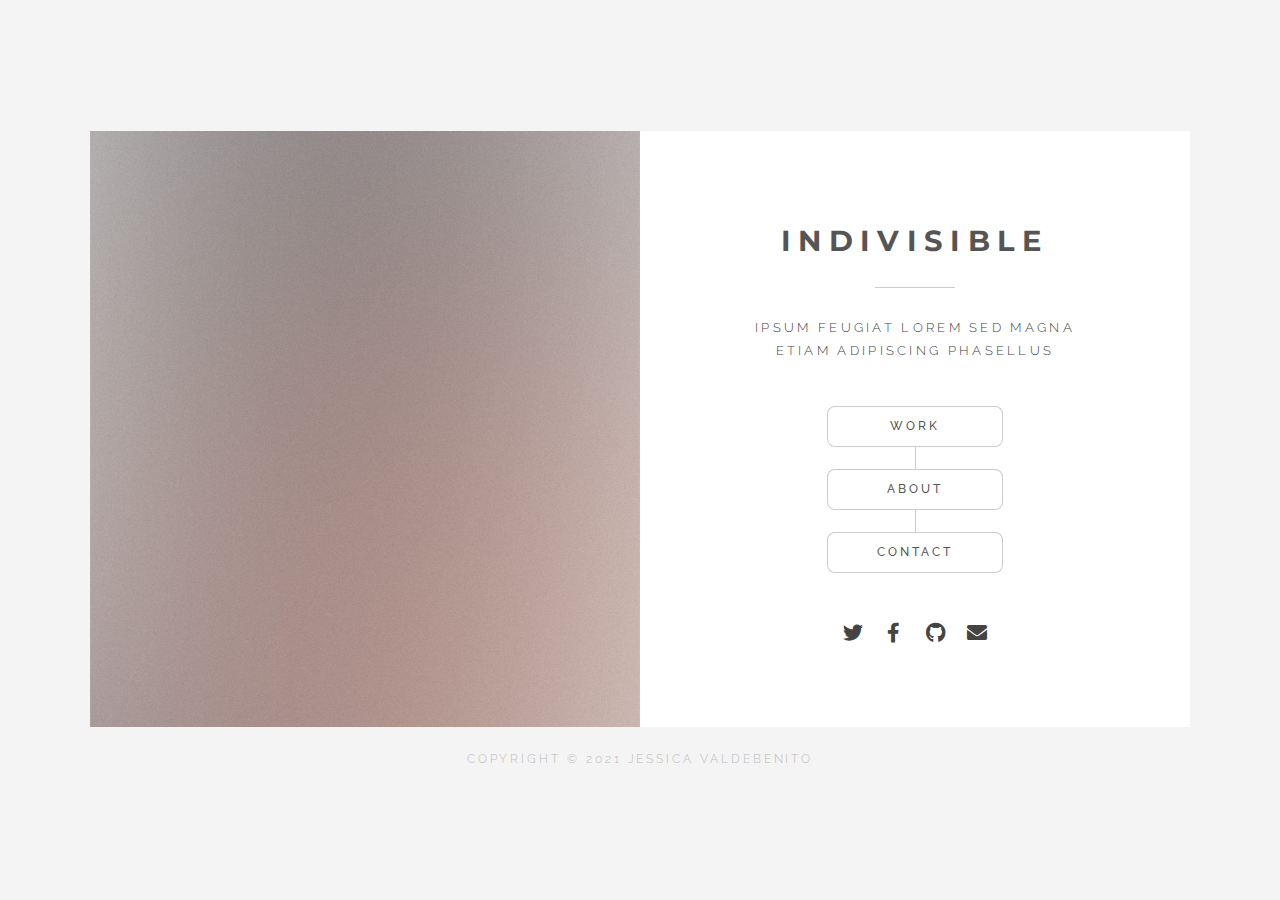
==== commit 24c5ada8: "Update index.html" ====
--- a/about/index.html
+++ b/about/index.html
@@ -20,7 +20,7 @@
 				<!-- Home -->
 					<article id="home" class="panel special">
 						<div class="image">
-							<img src="images/pic01" alt="" data-position="center center" />
+							<img src="images/pic01.jpg" alt="" data-position="center center" />
 						</div>
 						<div class="content">
 							<div class="inner">
